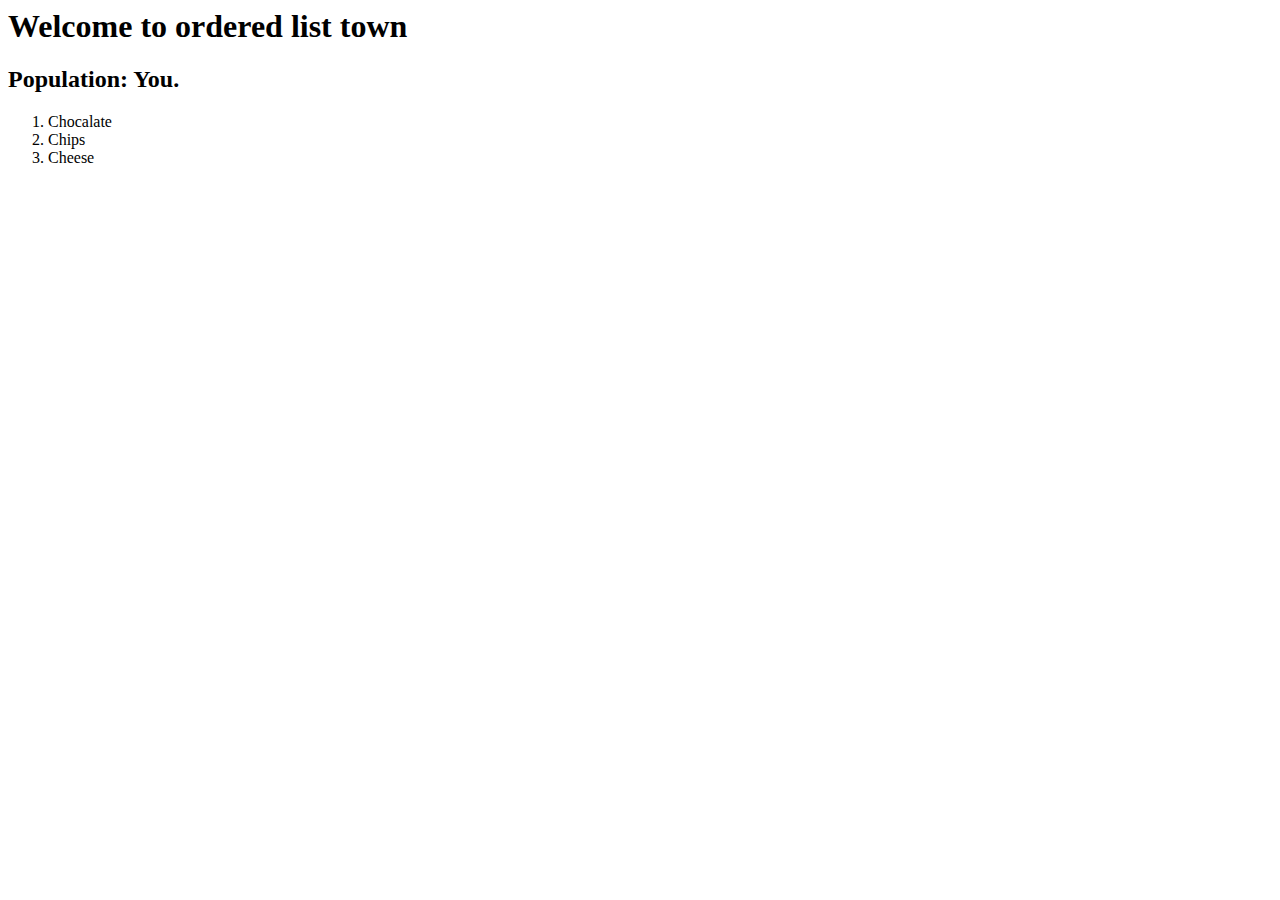
==== page1.html @ f28ab9c3 "ordered list ville" ====
<html>
<body>
  <h1> Welcome to ordered list town </h1>
  <h2> Population: You. </h2>
  <div>
    <ol name = "whyarevegetariansfat?">
      <li> Chocalate </li>
      <li> Chips </li>
      <li> Cheese </li>
    </ol>
  </div>
</body>
</html>
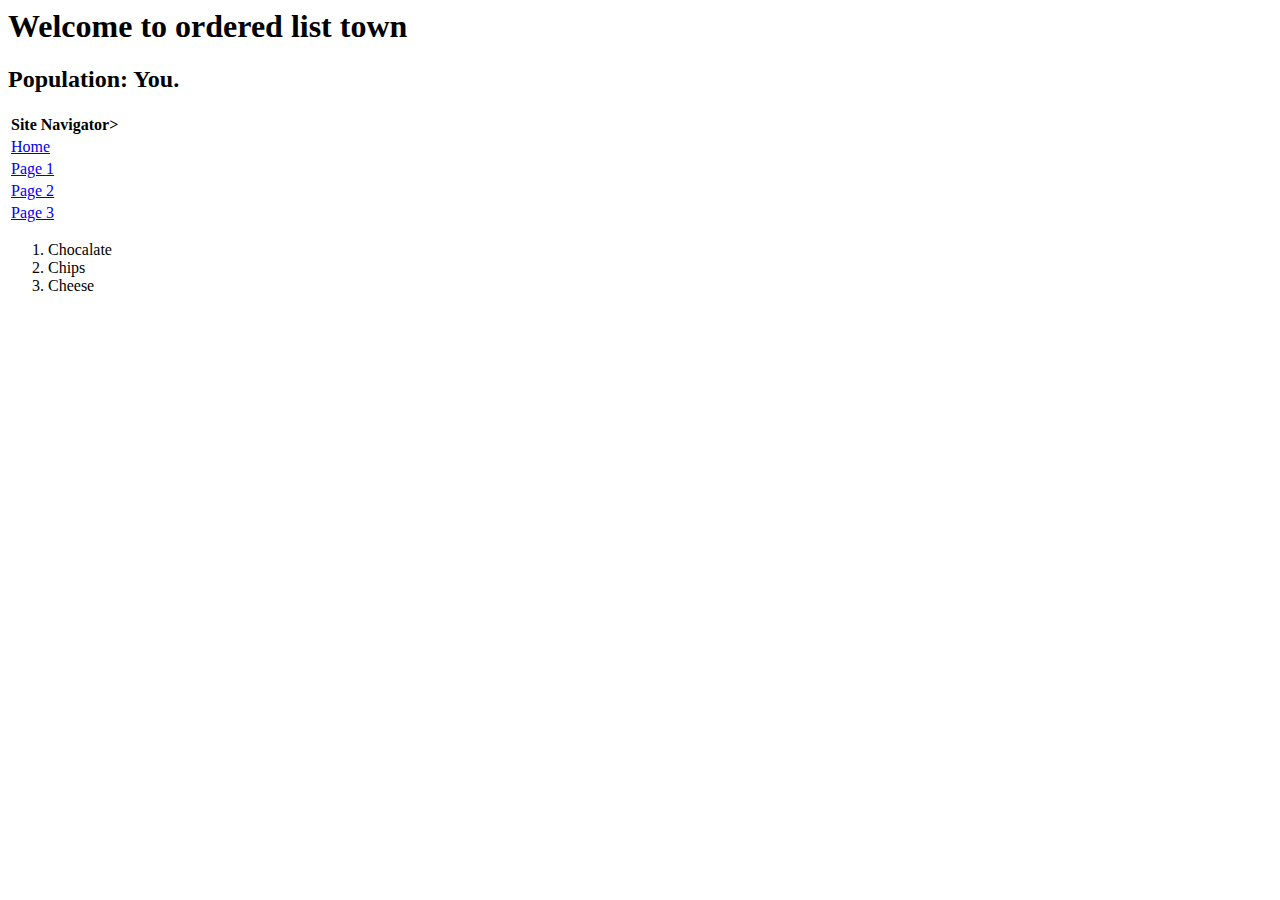
==== commit c74ca8b2: "now nav pages" ====
--- a/page1.html
+++ b/page1.html
@@ -2,6 +2,17 @@
 <body>
   <h1> Welcome to ordered list town </h1>
   <h2> Population: You. </h2>
+
+  <div>
+    <table>
+      <th> Site Navigator> </th>
+      <tr> <td> <a href = "index.html"> Home </a> </td> </tr>
+      <tr> <td> <a href = "page1.html"> Page 1 </a> </td> </tr>
+      <tr> <td> <a href = "page2.html"> Page 2 </a> </td> </tr>
+      <tr> <td> <a href = "page3.html"> Page 3 </a> </td> </tr>
+    </table>
+  </div>
+
   <div>
     <ol name = "whyarevegetariansfat?">
       <li> Chocalate </li>
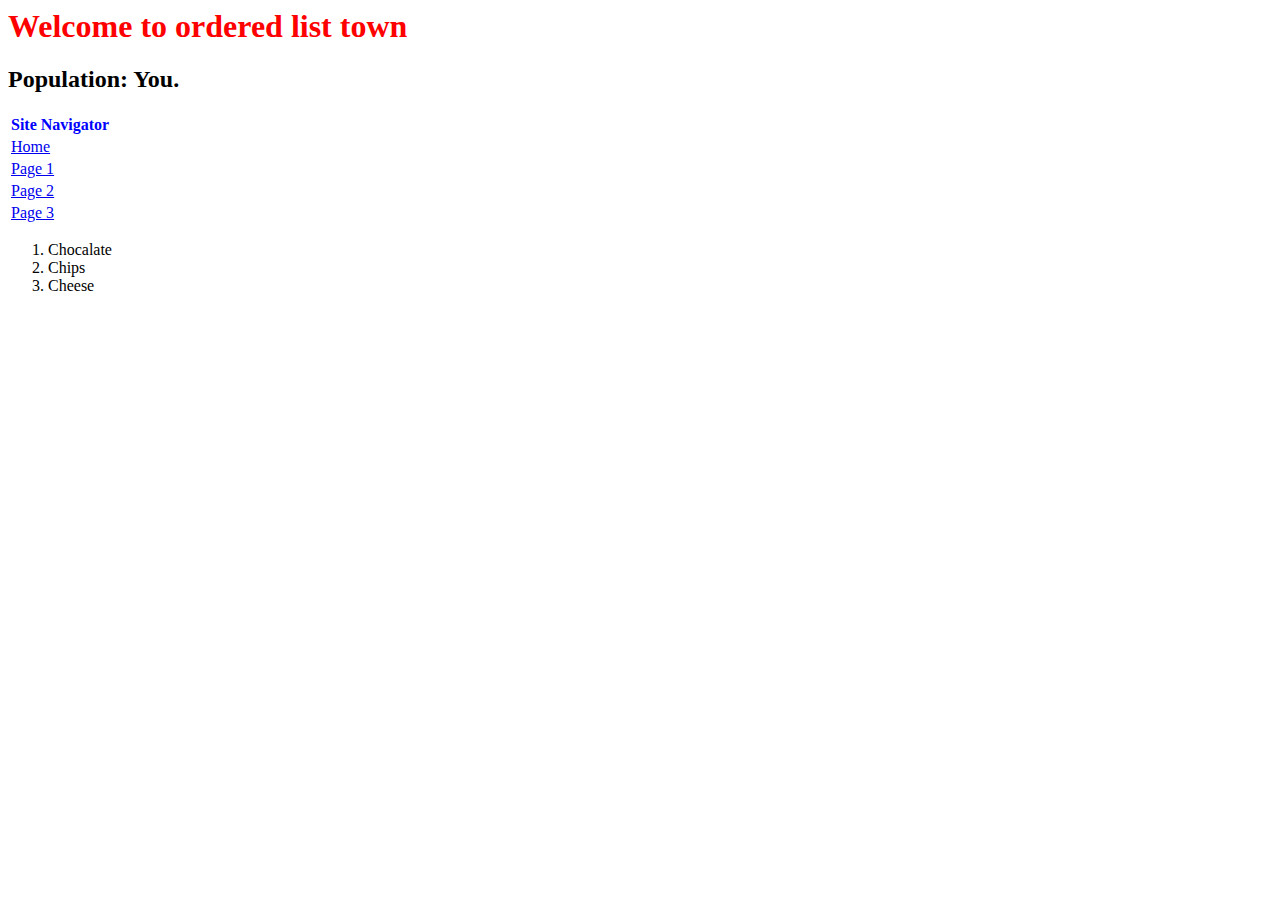
==== commit 85e2986d: "structured styles sorta" ====
--- a/page1.html
+++ b/page1.html
@@ -1,11 +1,14 @@
 <html>
+<head>
+  <link rel = "stylesheet" href = "styles.css">
+  </head>
 <body>
   <h1> Welcome to ordered list town </h1>
   <h2> Population: You. </h2>
 
   <div>
-    <table>
-      <th> Site Navigator> </th>
+    <table class = "navtable">
+      <th> Site Navigator </th>
       <tr> <td> <a href = "index.html"> Home </a> </td> </tr>
       <tr> <td> <a href = "page1.html"> Page 1 </a> </td> </tr>
       <tr> <td> <a href = "page2.html"> Page 2 </a> </td> </tr>
--- a/styles.css
+++ b/styles.css
@@ -0,0 +1,9 @@
+h1 {
+  color:red;
+  align-self: : center;
+}
+
+.navtable {
+  color: blue;
+  align-self: center;
+}
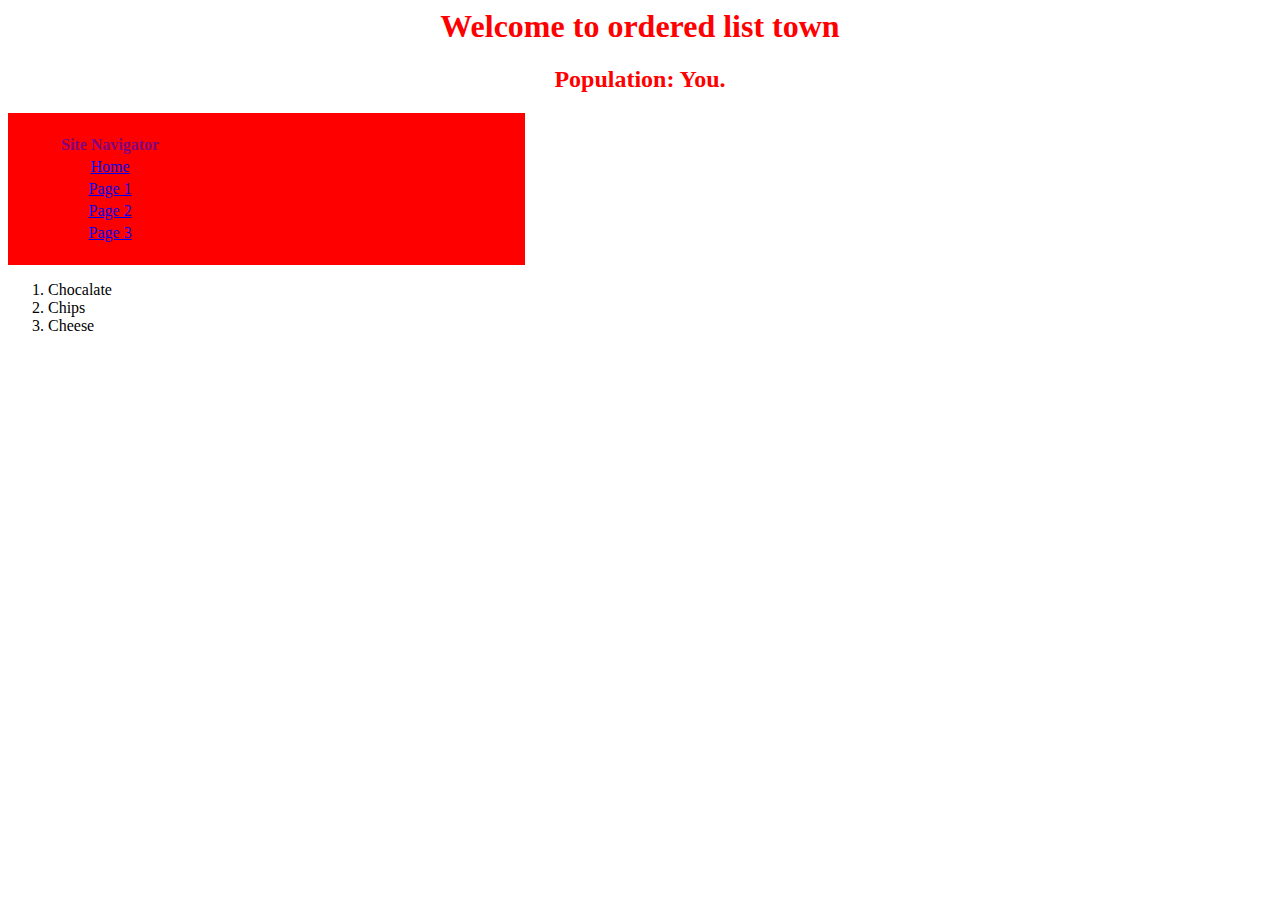
==== commit 50f2091d: "many tings" ====
--- a/page1.html
+++ b/page1.html
@@ -6,7 +6,7 @@
   <h1> Welcome to ordered list town </h1>
   <h2> Population: You. </h2>
 
-  <div>
+  <div class = "navbox">
     <table class = "navtable">
       <th> Site Navigator </th>
       <tr> <td> <a href = "index.html"> Home </a> </td> </tr>
--- a/styles.css
+++ b/styles.css
@@ -1,9 +1,31 @@
-h1 {
+h1, h2 {
   color:red;
-  align-self: : center;
+  text-align: center;
+}
+
+tr {
+  text-align: center;
 }
 
 .navtable {
-  color: blue;
-  align-self: center;
+  color: purple;
+  background-color: red;
 }
+
+.navbox {
+  padding: 20px 50px;
+  background-color: red;
+  width: 33%;
+}
+
+#train {
+border-radius: 50%;
+border-style: outset;
+border-color: red;
+}
+
+@media (min-width: 070px) {
+  .phoneonly {
+    display:none
+  }
+}
